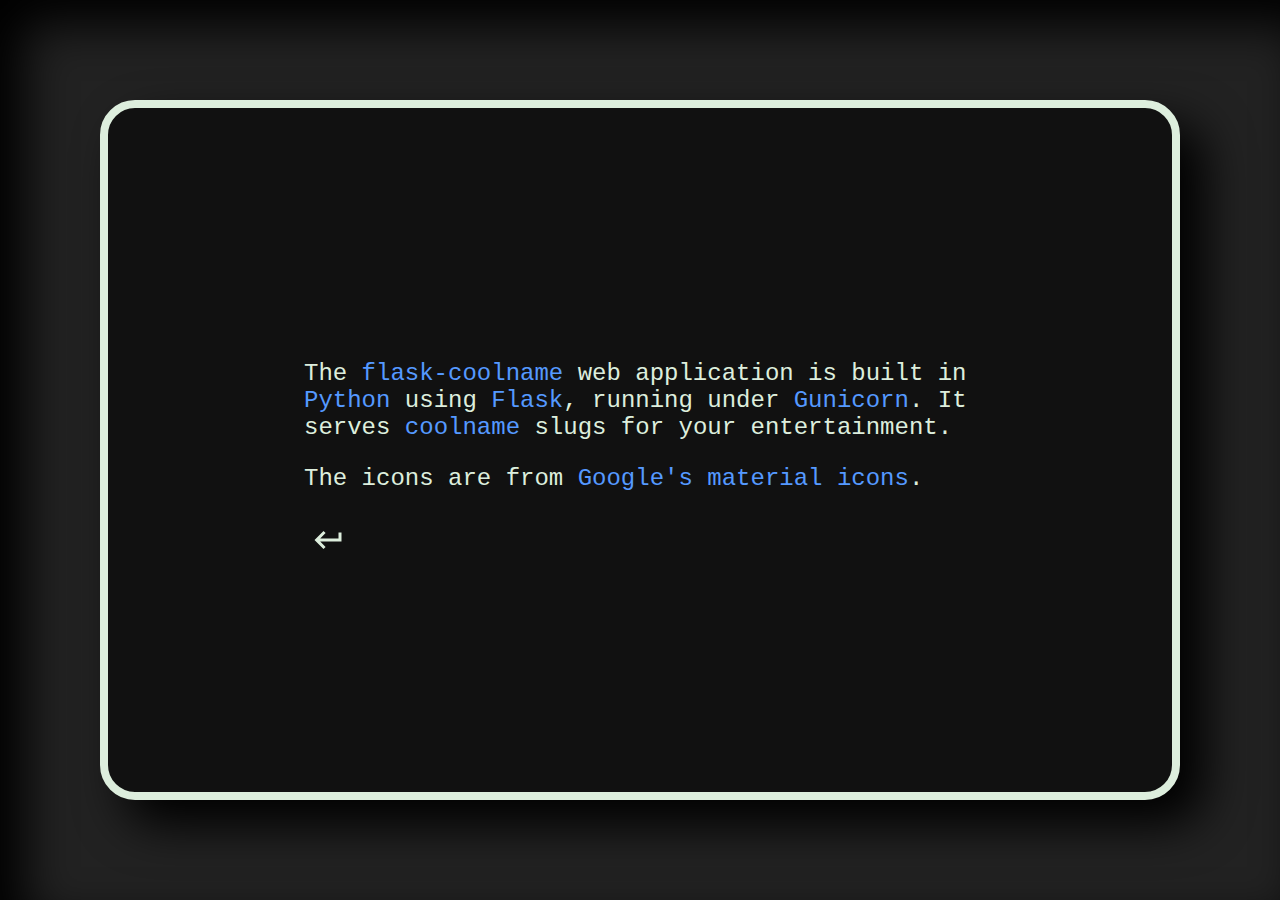
==== flaskcoolname/site/static/about.html @ eff44bed "add an about button and an about page" ====
<!doctype html>
<html>
  <head>
    <link rel="stylesheet" type="text/css" href="index.css" />
    <title>coolnames - about</title>
  </head>
  <body>
    <div id="viewport">
      <div id="content">
        <div id="statement">
          <p>The <a href="https://github.com/obriencj/flask-coolname">flask-coolname</a> web application is built in <a href="https://python.org">Python</a> using <a href="https://github.com/pallets/flask/">Flask</a>, running under <a href="https://gunicorn.org/">Gunicorn</a>. It serves <a href="https://github.com/alexanderlukanin13/coolname">coolname</a> slugs for your entertainment.</p>

          <p>The icons are from <a href="https://fonts.google.com/icons">Google's material icons</a>.</p>
        </div>

        <div id="buttons">
          <div class="return">
            <form id="bounce" action="."></form>
            <button type="submit" form="bounce"></button>
          </div>
        </div>
      </div>
    </div>
  </body>
</html>
---- flaskcoolname/site/static/index.css ----
:root {
    --font-size: 24px;
    --line-width: 28em;

    --body-bg: #222;
    --vprt-bg: #111;
    --shadow-color: #000;
    --border-color: #DED;
    --text-color: #DED;
    --hover-bg: #223;
    --copy-color: #59F;
    --refresh-color: #F11;
    --favorite-color: #FC1;
    --about-color: #F60;
}

html, body {
    background: var(--body-bg);
    box-sizing: border-box;
    height: 100%;
    margin: 0px;
    padding: 0px;
    border: none;
}
body {
    box-shadow: 1em 1em 2em var(--shadow-color) inset;
    padding: 100px;
    font-family: "Lucida Console", "Courier New", monospace;
    font-size: var(--font-size);
    color: var(--text-color);
}
a {
    color: var(--copy-color);
    text-decoration: none;
    transition: background-color 0.2s ease;
}
a:hover {
    background-color: var(--hover-bg);
    border-radius: 0.5em;
}
#viewport {
    display: flex;
    background: var(--vprt-bg);
    border: 8px solid var(--border-color);
    border-radius: 35px;
    box-sizing: border-box;
    min-height: 100%;
    min-width: fit-content;
    padding: 0.5em 1.5em;
    margin: auto;
    box-shadow: 1em 1em 2em var(--shadow-color);
}
#viewport div {
    margin: auto;
}
#content {
    width: var(--line-width);
    padding: 0;
    height: 100%;
    display: block;
}
#statement {
    height: 100%;
    width: 100%;
    user-select: none;
}
#buttons {
    display: flex;
    width: 100%;
    margin-top: 2em;
}
#buttons div {
    display: flex;
    border-radius: 25%;
    border: 5px var(--vprt-bg);
    height: 1.5em;
    width: 1.5em;
    padding: 0.25em;
    margin: 0;
}
#buttons div:first-of-type {
    margin-right: auto;
}
#buttons div:hover {
    background-color: var(--hover-bg);
    border-color: var(--hover-bg);
}
#buttons div button {
    background-size: 100% 100%;
    background-color: var(--text-color);
    margin: auto;
    border: 0;
    height: 100%;
    width: 100%;
}

#buttons div.about button {
    mask: url(about.svg) no-repeat 100% 100%;
}
#buttons div.about:hover button{
    background-color: var(--about-color);
}

#buttons div.return button {
    mask: url(return.svg) no-repeat 100% 100%;
}
#buttons div.return:hover button{
    background-color: var(--about-color);
}

#buttons div.copy button {
    mask: url(copy.svg) no-repeat 100% 100%;
}
#buttons div.copy:hover button{
    background-color: var(--copy-color);
}

#buttons div.refresh button {
    mask: url(refresh.svg) no-repeat 100% 100%;
}
#buttons div.refresh:hover button {
    background-color: var(--refresh-color);
}
ul.sluglist {
    color: var(--text-color);
    user-select: none;
    list-style: none;
    margin: auto;
    min-height: 15em;
    min-width: var(--line-width);
    white-space: nowrap;
    overflow: visible;
    padding: 0;
}
ul.sluglist.nojs > li {
    user-select: text;
}
ul.sluglist > li {
    height: 1.5em;
    line-height: 1.5em;
    box-sizing: border-box;
    border-radius: 1em;
    opacity: 1;
    padding: 0 1em;
    margin: 0;
    animation: fade-in 0.8s;
}
ul.sluglist > li.unwanted {
    transition: opacity 0.5s ease, height 0.8s ease-in;
    opacity: 0;
    height: 0;
    overflow: hidden;
}
ul.sluglist > li:hover {
    background-color: var(--hover-bg);
    border: 2px var(--hover-bg);
}
input[type=checkbox] {
    appearance: none;
    margin: 0 1em 0 0;
    padding: 0;
    height: 1.5em;
}
input[type=checkbox]:after {
    display: block;
    box-sizing: border-box;
    height: 2em;
    width: 2em;
    background-size: 100% 100%;
    border-radius: 50%;
    content: "";
    position: relative;
    top: 0em;
    left: -0.5em;
    mask: url(favorite.svg) no-repeat 100% 100%;
    transition: background-color 0.2s ease;
}
li > input[type=checkbox]:checked:after {
    background-color: var(--text-color);
}
li:hover > input[type=checkbox]:checked:after {
    background-color: var(--favorite-color);
}
@keyframes fade-in {
    0% { opacity: 0; }
    100% { opacity: 100%; }
}

/* The end. */
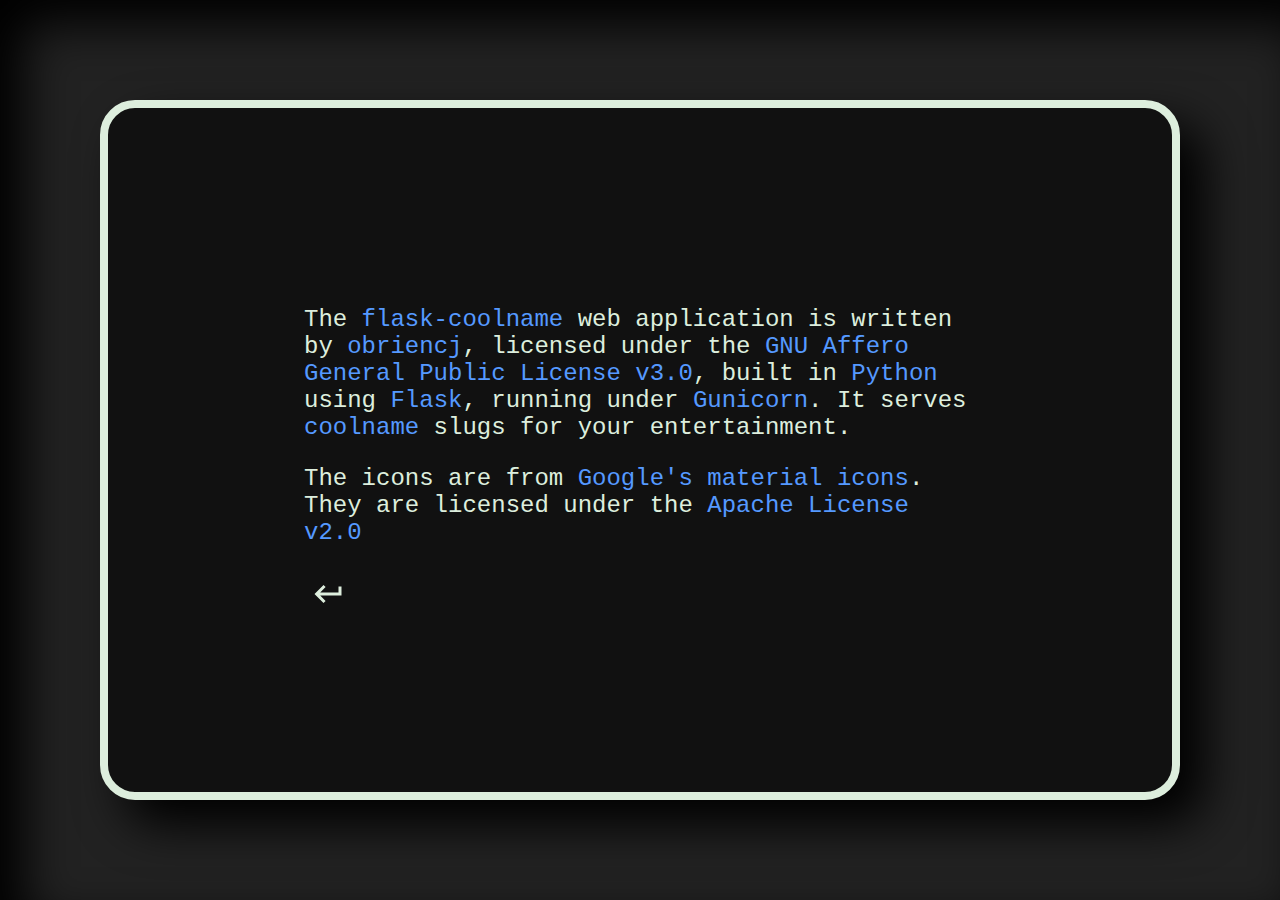
==== commit ad3a58d5: "some more information and a vanity link" ====
--- a/flaskcoolname/site/static/about.html
+++ b/flaskcoolname/site/static/about.html
@@ -8,9 +8,9 @@
     <div id="viewport">
       <div id="content">
         <div id="statement">
-          <p>The <a href="https://github.com/obriencj/flask-coolname">flask-coolname</a> web application is built in <a href="https://python.org">Python</a> using <a href="https://github.com/pallets/flask/">Flask</a>, running under <a href="https://gunicorn.org/">Gunicorn</a>. It serves <a href="https://github.com/alexanderlukanin13/coolname">coolname</a> slugs for your entertainment.</p>
+          <p>The <a href="https://github.com/obriencj/flask-coolname">flask-coolname</a> web application is written by <a href="https://obriencj.preoccupied.net">obriencj</a>, licensed under the <a href="https://www.gnu.org/licenses/agpl-3.0.en.html">GNU Affero General Public License v3.0</a>, built in <a href="https://python.org">Python</a> using <a href="https://github.com/pallets/flask/">Flask</a>, running under <a href="https://github.com/benoitc/gunicorn">Gunicorn</a>. It serves <a href="https://github.com/alexanderlukanin13/coolname">coolname</a> slugs for your entertainment.</p>
 
-          <p>The icons are from <a href="https://fonts.google.com/icons">Google's material icons</a>.</p>
+          <p>The icons are from <a href="https://fonts.google.com/icons">Google's material icons</a>. They are licensed under the <a href="https://www.apache.org/licenses/LICENSE-2.0.html">Apache License v2.0</a></p>
         </div>
 
         <div id="buttons">
--- a/flaskcoolname/site/static/index.css
+++ b/flaskcoolname/site/static/index.css
@@ -1,5 +1,27 @@
+/*
+  This program is free software: you can redistribute it and/or modify
+  it under the terms of the GNU Affero General Public License as published by
+  the Free Software Foundation, either version 3 of the License, or
+  (at your option) any later version.
+
+  This program is distributed in the hope that it will be useful,
+  but WITHOUT ANY WARRANTY; without even the implied warranty of
+  MERCHANTABILITY or FITNESS FOR A PARTICULAR PURPOSE.  See the
+  GNU Affero General Public License for more details.
+
+  You should have received a copy of the GNU Affero General Public License
+  along with this program.  If not, see <http://www.gnu.org/licenses/>.
+
+  Flask Coolname - A simple web UI and RESTful interfae to coolname
+
+  author: Christopher O'Brien <obriencj@gmail.com>
+  license: AGPL v3
+*/
+
 :root {
     --font-size: 24px;
+    --status-size: 18px;
+    --line-height: 1.5em;
     --line-width: 28em;
 
     --body-bg: #222;
@@ -29,6 +51,8 @@
     font-size: var(--font-size);
     color: var(--text-color);
 }
+
+
 a {
     color: var(--copy-color);
     text-decoration: none;
@@ -38,6 +62,10 @@
     background-color: var(--hover-bg);
     border-radius: 0.5em;
 }
+
+
+/* primary layout */
+
 #viewport {
     display: flex;
     background: var(--vprt-bg);
@@ -53,43 +81,50 @@
 #viewport div {
     margin: auto;
 }
+
 #content {
     width: var(--line-width);
     padding: 0;
     height: 100%;
     display: block;
 }
+
 #statement {
     height: 100%;
     width: 100%;
     user-select: none;
 }
+
+
+/* buttons */
+
 #buttons {
     display: flex;
     width: 100%;
     margin-top: 2em;
 }
 #buttons div {
-    display: flex;
-    border-radius: 25%;
+    cursor: pointer;
+    display: flex;
+    border-radius: 0.5em;
     border: 5px var(--vprt-bg);
-    height: 1.5em;
-    width: 1.5em;
+    height: var(--line-height);
+    width: var(--line-height);
+    min-width: var(--line-height);
     padding: 0.25em;
     margin: 0;
 }
-#buttons div:first-of-type {
-    margin-right: auto;
-}
+
 #buttons div:hover {
     background-color: var(--hover-bg);
     border-color: var(--hover-bg);
 }
 #buttons div button {
+    cursor: inherit;
     background-size: 100% 100%;
     background-color: var(--text-color);
     margin: auto;
-    border: 0;
+    border: none;
     height: 100%;
     width: 100%;
 }
@@ -121,29 +156,61 @@
 #buttons div.refresh:hover button {
     background-color: var(--refresh-color);
 }
+
+
+/* status */
+
+div#status {
+    cursor: default;
+    margin: auto;
+    transition: all 1.25s ease-in;
+    opacity: 0;
+    display: flex;
+    width: inherit;
+}
+
+div#status.showme {
+    transition: opacity 0.25s ease-out;
+    color: var(--text-color);
+    background-color: var(--hover-bg);
+    opacity: 1;
+}
+
+div#status span {
+    font-size: var(--status-size);
+    text-align: right;
+    height: 100%;
+    line-height: 2em;
+    margin-left: auto;
+    margin-right: auto;
+    user-select: none;
+}
+
+
+/* sluglist */
+
 ul.sluglist {
-    color: var(--text-color);
     user-select: none;
     list-style: none;
     margin: auto;
-    min-height: 15em;
+    min-height: calc(10 * var(--line-height));
     min-width: var(--line-width);
     white-space: nowrap;
     overflow: visible;
     padding: 0;
 }
-ul.sluglist.nojs > li {
-    user-select: text;
-}
 ul.sluglist > li {
-    height: 1.5em;
-    line-height: 1.5em;
-    box-sizing: border-box;
+    cursor: pointer;
+    line-height: var(--line-height);
+    height: var(--line-height);
     border-radius: 1em;
     opacity: 1;
-    padding: 0 1em;
-    margin: 0;
+    padding: 0 1em 0 0;
     animation: fade-in 0.8s;
+}
+ul.sluglist > li:hover {
+    background-color: var(--hover-bg);
+    border: 2px var(--hover-bg);
 }
 ul.sluglist > li.unwanted {
     transition: opacity 0.5s ease, height 0.8s ease-in;
@@ -151,27 +218,17 @@
     height: 0;
     overflow: hidden;
 }
-ul.sluglist > li:hover {
-    background-color: var(--hover-bg);
-    border: 2px var(--hover-bg);
-}
 input[type=checkbox] {
     appearance: none;
-    margin: 0 1em 0 0;
+    margin: 0 1.25em;
     padding: 0;
-    height: 1.5em;
+    height: var(--line-height);
 }
 input[type=checkbox]:after {
     display: block;
-    box-sizing: border-box;
     height: 2em;
     width: 2em;
-    background-size: 100% 100%;
-    border-radius: 50%;
     content: "";
-    position: relative;
-    top: 0em;
-    left: -0.5em;
     mask: url(favorite.svg) no-repeat 100% 100%;
     transition: background-color 0.2s ease;
 }
@@ -186,4 +243,13 @@
     100% { opacity: 100%; }
 }
 
+
+/* noscript tweaks */
+
+ul.sluglist.nojs > li {
+    user-select: text;
+    cursor: default;
+}
+
+
 /* The end. */
